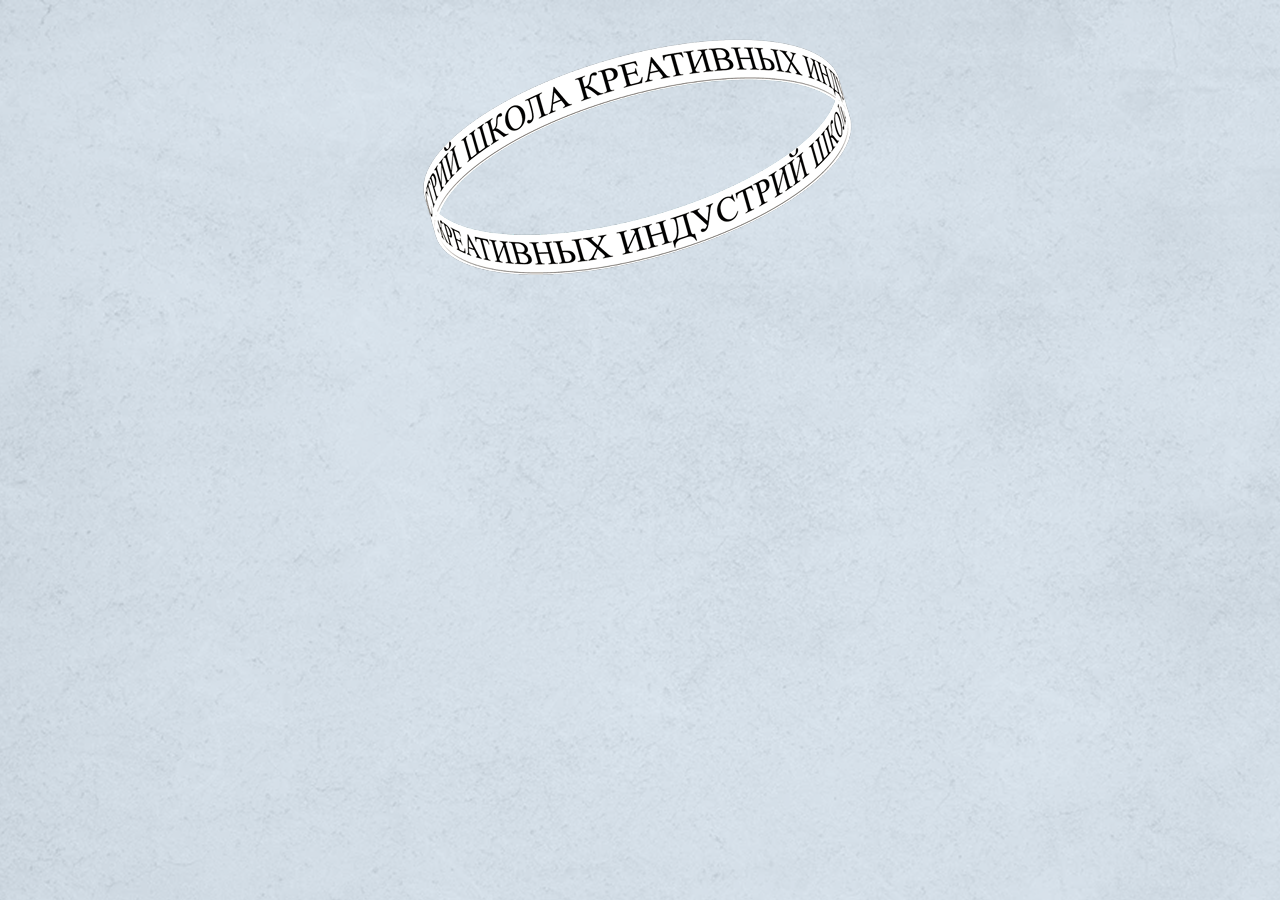
==== РасписаниеК/desing.html @ d2142bda "Add files via upload" ====
<!DOCTYPE html>
<html lang="en">
<head>
     <meta charset="UTF-8">
     <meta name="viewport" content="width=device-width, initial-scale=1.0">
     <title>Document</title>
     <link href="https://cdn.jsdelivr.net/npm/bootstrap@5.3.2/dist/css/bootstrap.min.css" rel="stylesheet">
     <link rel="stylesheet" href="assets/css/index.css">

</head>
<body>
     <div class="foxx">
          
     </div>
     <div style="margin: 0 auto; width: fit-content;">
          <img src="assets/img/logo.png" class="logo" alt="">
     </div>
</body>
</html>
---- РасписаниеК/assets/css/index.css ----
body{
     background-color: #DFEEFB ;
     
}
.foxx::before {
  content: "";
  background-image: url('../img/Desktop\ -\ 6.png');
  opacity: 0.3;
  position: absolute;
  z-index: -1;
  top: 0; left: 0; right: 0; bottom: 0;
  width: 100%;
  height: 100%;
  
}
.button {
  background-color: #CEE0ED;
  margin: 15px; 
  padding: 20px;
  border-radius: 3px;
  text-decoration: none;
  color: #3D6988;
  font-size: 32px ;
  border: 2px solid #5487CF;
  border-radius: 23px;
}
.marg-top{
  margin-top: 125px;
}
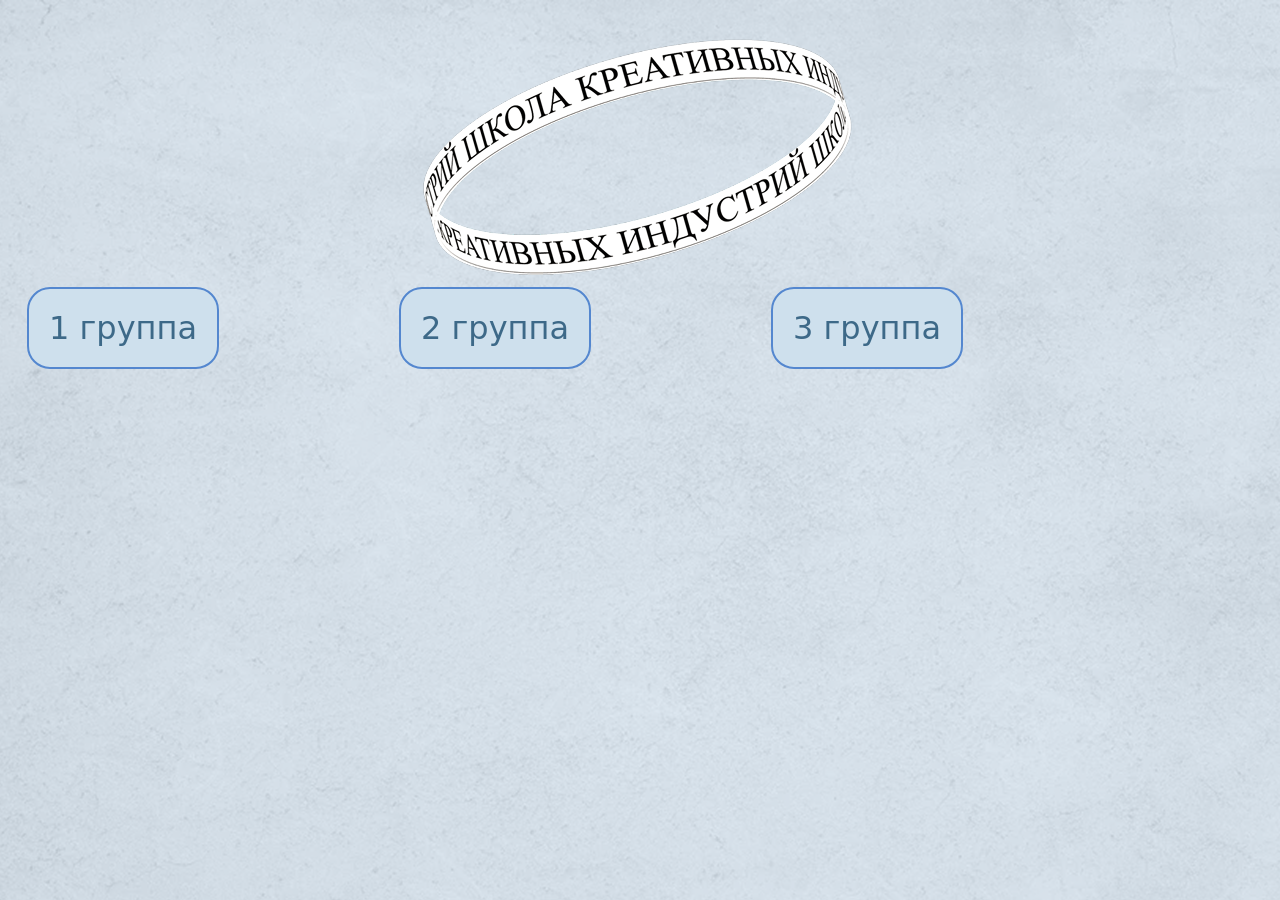
==== commit 1e16c69c: "Add files via upload" ====
--- a/РасписаниеК/desing.html
+++ b/РасписаниеК/desing.html
@@ -15,5 +15,12 @@
      <div style="margin: 0 auto; width: fit-content;">
           <img src="assets/img/logo.png" class="logo" alt="">
      </div>
+     <div class="fix">
+               <div class="row container shir">
+                         <div class="col"><a class="button" href="#">1 группа</a></div>
+                         <div class="col"><a class="button" href="#">2 группа</a></div>
+                         <div class="col"><a class="button" href="#">3 группа</a></div>
+               </div>
+     </div>
 </body>
 </html>
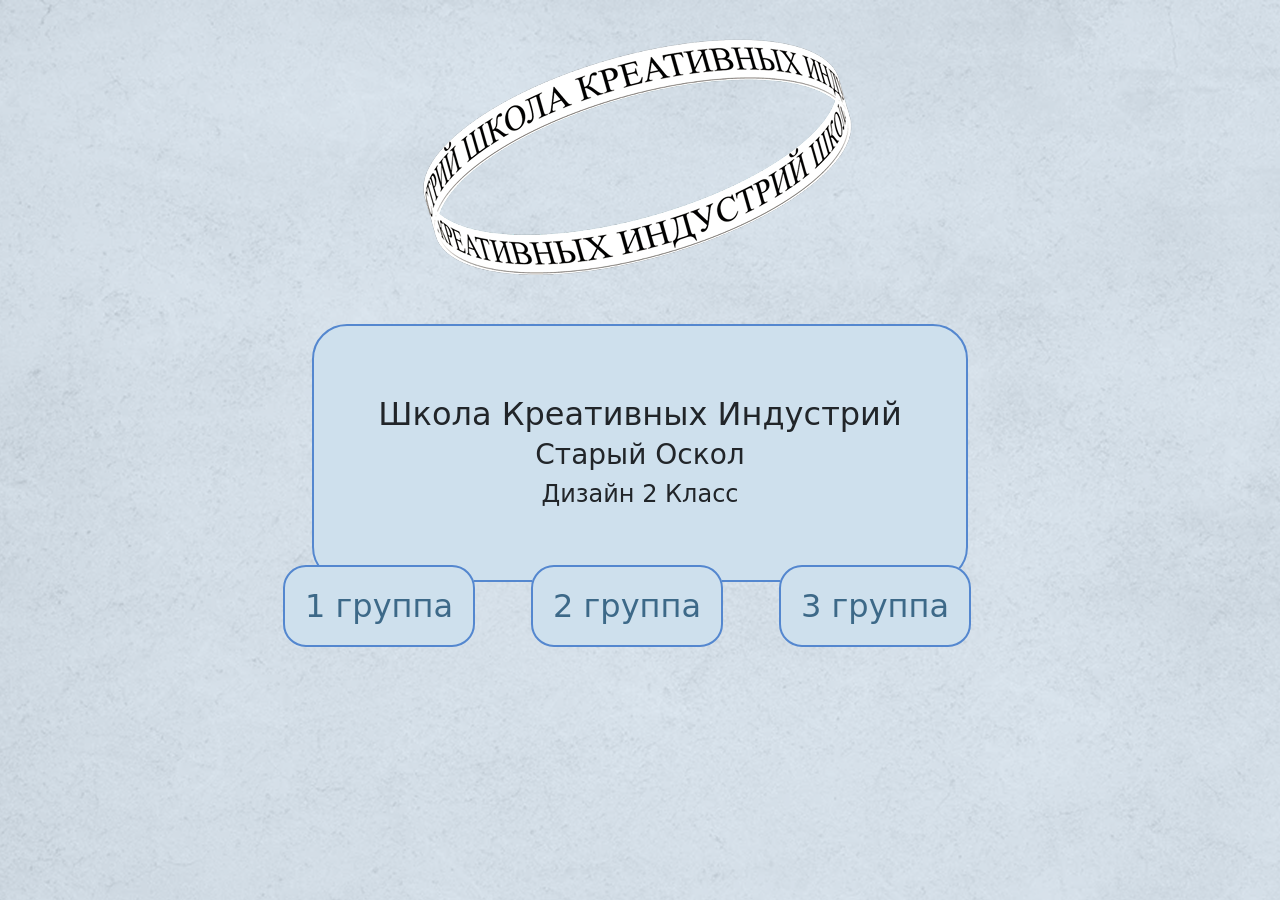
==== commit c933a884: "Add files via upload" ====
--- a/РасписаниеК/desing.html
+++ b/РасписаниеК/desing.html
@@ -4,6 +4,7 @@
      <meta charset="UTF-8">
      <meta name="viewport" content="width=device-width, initial-scale=1.0">
      <title>Document</title>
+     <link rel="stylesheet" href="assets/css/desing.css">
      <link href="https://cdn.jsdelivr.net/npm/bootstrap@5.3.2/dist/css/bootstrap.min.css" rel="stylesheet">
      <link rel="stylesheet" href="assets/css/index.css">
 
@@ -16,6 +17,11 @@
           <img src="assets/img/logo.png" class="logo" alt="">
      </div>
      <div class="fix">
+               <div class="ski">
+                    Школа Креативных Индустрий
+                    <h3>Старый Оскол</h3>
+                    <h4>Дизайн 2 Класс</h4>
+               </div>
                <div class="row container shir">
                          <div class="col"><a class="button" href="#">1 группа</a></div>
                          <div class="col"><a class="button" href="#">2 группа</a></div>
--- a/РасписаниеК/assets/css/desing.css
+++ b/РасписаниеК/assets/css/desing.css
@@ -0,0 +1,19 @@
+.fix{
+
+    width: 60%;
+    margin: 0 auto;
+} 
+.shir{
+    margin: 0 auto;
+}
+.ski{
+    background-color: #CEE0ED;
+    padding: 64px;
+    border-radius: 35px;
+    width: fit-content;
+    font-size: 32px;
+    margin: 0 auto;
+    text-align: center;
+    border: 2px solid #5487CF;
+    margin-top: 20px;
+}
